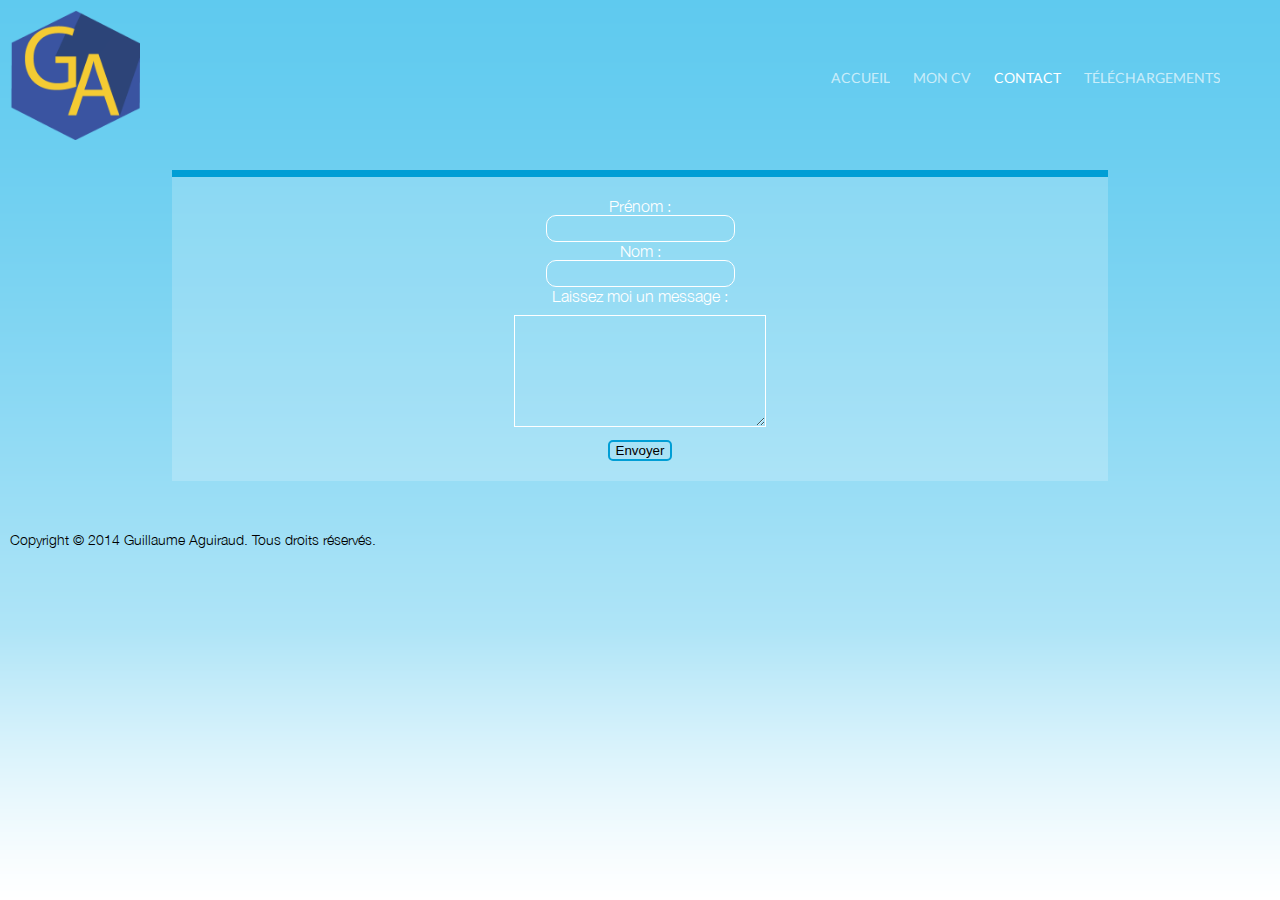
==== contact.html @ 4432d45c "W3C errors fixed" ====
<!DOCTYPE html>
<html>
<head>
	<title>Guillaume Aguiraud</title>
	<meta charset="utf-8">
	<link rel="stylesheet" type="text/css" href="css/style.css"/>
	<link rel="shortcut icon" href="favicon.ico"/>
</head>
<body>
	<!-- Navigation -->
	<header>
		<div class="logo">
			<a href="index.html">
				<img src="img/logo.png" height="130" alt="logo"/>
			</a>
		</div>
		<div class="navbar" role="navigation">
				<a href="index.html">ACCUEIL</a>
				<a href="cv.html">MON CV</a>
				<a href="" class="active">CONTACT</a>
				<a href="downloads.html">TÉLÉCHARGEMENTS</a>
		</div>
	</header>
	<!-- Contenu -->

	<div class="formulaire-contact wrapper">
			<form action="MAILTO:guillaume.aguiraud@etu.univ-amu.fr" method="post" enctype="text/plain">
			Prénom :<br>
			<input type="text" name="prenom">
			<br>
			Nom :<br>
			<input type="text" name="nom">
			<br>
			Laissez moi un message :<br>
			<textarea name="message"></textarea>
			<br>
			<button type="submit">Envoyer</button>
			</form>
	</div>
	<!-- Footer -->
	<footer>
		<p>
			Copyright © 2014 Guillaume Aguiraud. Tous droits réservés.
		</p>
	</footer>
</body>
</html>
---- css/style.css ----
@font-face {
  font-family: 'Lato';
  font-style: normal;
  font-weight: 400;
  src: local('Lato Regular'), local('Lato-Regular'), url("../fonts/Lato-Regular.ttf") format('truetype');
}

@font-face {
	font-family:'Helvetica Neue';
	src:url('../fonts/HelveticaNeue-Light.ttf') format('truetype');
}

body {
	margin: 0;
	font-family: "Helvetica Neue", sans-serif;
	background: url("../img/BG.png");
	background-attachment: fixed;
	background-size: contain;
}

header {
	position: relative;
	height: 100px;
	padding: 10px;
}

/* --- Barre de navigation --- */

.navbar {
	position: absolute;
	top: 70px;
	right: 50px;
  	font-family:'Lato';
  	font-size: 0.85em;
  	text-transform: uppercase;
}

.navbar a:not(.active) {
	opacity: 0.65;
}

.navbar a:hover {
	opacity: 1;
}

.logo {
}

.navbar a {
	padding: 10px;
	text-decoration: none;
  	color: #fff;
}

/* --- Contenu --- */

.wrapper {
	width: 70%;
	margin: 50px auto;
	background: rgba(255,255,255,0.2);
	color: #ffffff;
	padding: 20px;
	border-top: solid 7px #009ed5;
}

input[type="text"] {
	background: none;
	border: solid 1px;
	color: white;
	border-radius:10px;
	padding:5px;
	outline: none;
}

button {
	margin-top: 10px;
	border: 2px solid #009ed5;
	border-radius: 5px;
	background: none;
	cursor: pointer;
	outline: none;
}

button:hover,
button:focus {
  outline   : none;
  background: #009ed5;
  color   : #fff;
}

textarea {
	margin-top: 10px;
	outline: none;
	border: solid 1px white;
	background: none;
	color: white;
	padding: 5px;
	width: 240px;
	height: 100px;
}

.exp-pro {
	color: black;
}

.description-exp-pro {
	color: #848484;
	font-size: 0.9em;
}

.formulaire-contact {
	text-align: center;
}

.youtube {
	margin:auto;
	display:block;
	border:none;
}

.wrapper:not(.formulaire-contact) {
	text-align: justify;
}

.wrapper a:not(.description-exp-pro) {
	color: white;
}

#ancre-page {
	color: black;
	font-weight: 300;
}

hr {
	border: 0;
	height: 1px;
	background: white;
	width: 60%;
}

/* --- Footer --- */

footer {
	font-weight: 300;
	font-size: 0.9em;
	min-height: 10px;
	color: black;
	margin-left: 10px;
	-webkit-user-select: none;
	-moz-user-select: none;
	user-select:none;
	cursor: default;
}
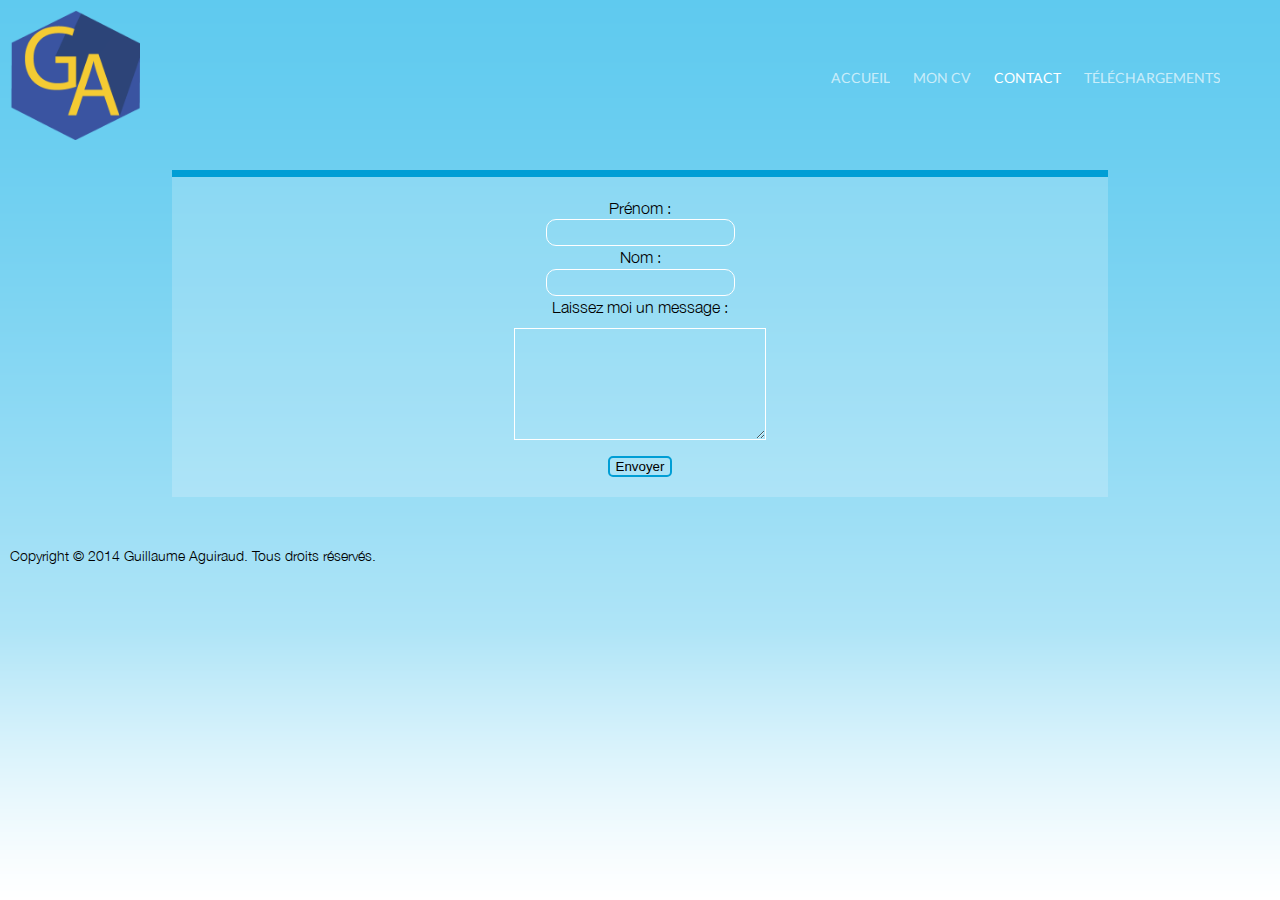
==== commit 2e1c11ba: "Updated 2nd style" ====
--- a/contact.html
+++ b/contact.html
@@ -3,10 +3,13 @@
 <head>
 	<title>Guillaume Aguiraud</title>
 	<meta charset="utf-8">
-	<link rel="stylesheet" type="text/css" href="css/style.css"/>
+	<meta name="description" content="Page personnelle de Guillaume Aguiraud">
+	<meta name="keywords" content="Guillaume,Aguiraud,présentation,informatique,DUT">
+	<link rel="stylesheet" type="text/css" id="css" href="css/style.css"/>
 	<link rel="shortcut icon" href="favicon.ico"/>
+	<script rel="javascript" type="text/javascript" src="js/stylechanger.js"></script>
 </head>
-<body>
+<body onload="readStyleCookie()">
 	<!-- Navigation -->
 	<header>
 		<div class="logo">
@@ -15,11 +18,12 @@
 			</a>
 		</div>
 		<div class="navbar" role="navigation">
-				<a href="index.html">ACCUEIL</a>
-				<a href="cv.html">MON CV</a>
-				<a href="" class="active">CONTACT</a>
-				<a href="downloads.html">TÉLÉCHARGEMENTS</a>
+			<a href="index.html">accueil</a>
+			<a href="cv.html">mon cv</a>
+			<a href="" class="active">contact</a>
+			<a href="downloads.html">téléchargements</a>
 		</div>
+		<div class="headband"></div>
 	</header>
 	<!-- Contenu -->
 
--- a/css/style.css
+++ b/css/style.css
@@ -24,6 +24,14 @@
 	padding: 10px;
 }
 
+a {
+	color: #337ab7;
+	text-decoration: none;
+}
+a:hover {
+	text-decoration: underline;
+}
+
 /* --- Barre de navigation --- */
 
 .navbar {
@@ -43,9 +51,6 @@
 	opacity: 1;
 }
 
-.logo {
-}
-
 .navbar a {
 	padding: 10px;
 	text-decoration: none;
@@ -58,9 +63,11 @@
 	width: 70%;
 	margin: 50px auto;
 	background: rgba(255,255,255,0.2);
-	color: #ffffff;
+	color: #000;
 	padding: 20px;
 	border-top: solid 7px #009ed5;
+	font-weight: 300;
+    line-height: 1.4;
 }
 
 input[type="text"] {
@@ -83,9 +90,9 @@
 
 button:hover,
 button:focus {
-  outline   : none;
+  outline: none;
   background: #009ed5;
-  color   : #fff;
+  color: #fff;
 }
 
 textarea {
@@ -122,9 +129,9 @@
 	text-align: justify;
 }
 
-.wrapper a:not(.description-exp-pro) {
+/*.wrapper a:not(.description-exp-pro) {
 	color: white;
-}
+}*/
 
 #ancre-page {
 	color: black;
@@ -146,8 +153,5 @@
 	min-height: 10px;
 	color: black;
 	margin-left: 10px;
-	-webkit-user-select: none;
-	-moz-user-select: none;
-	user-select:none;
 	cursor: default;
 }